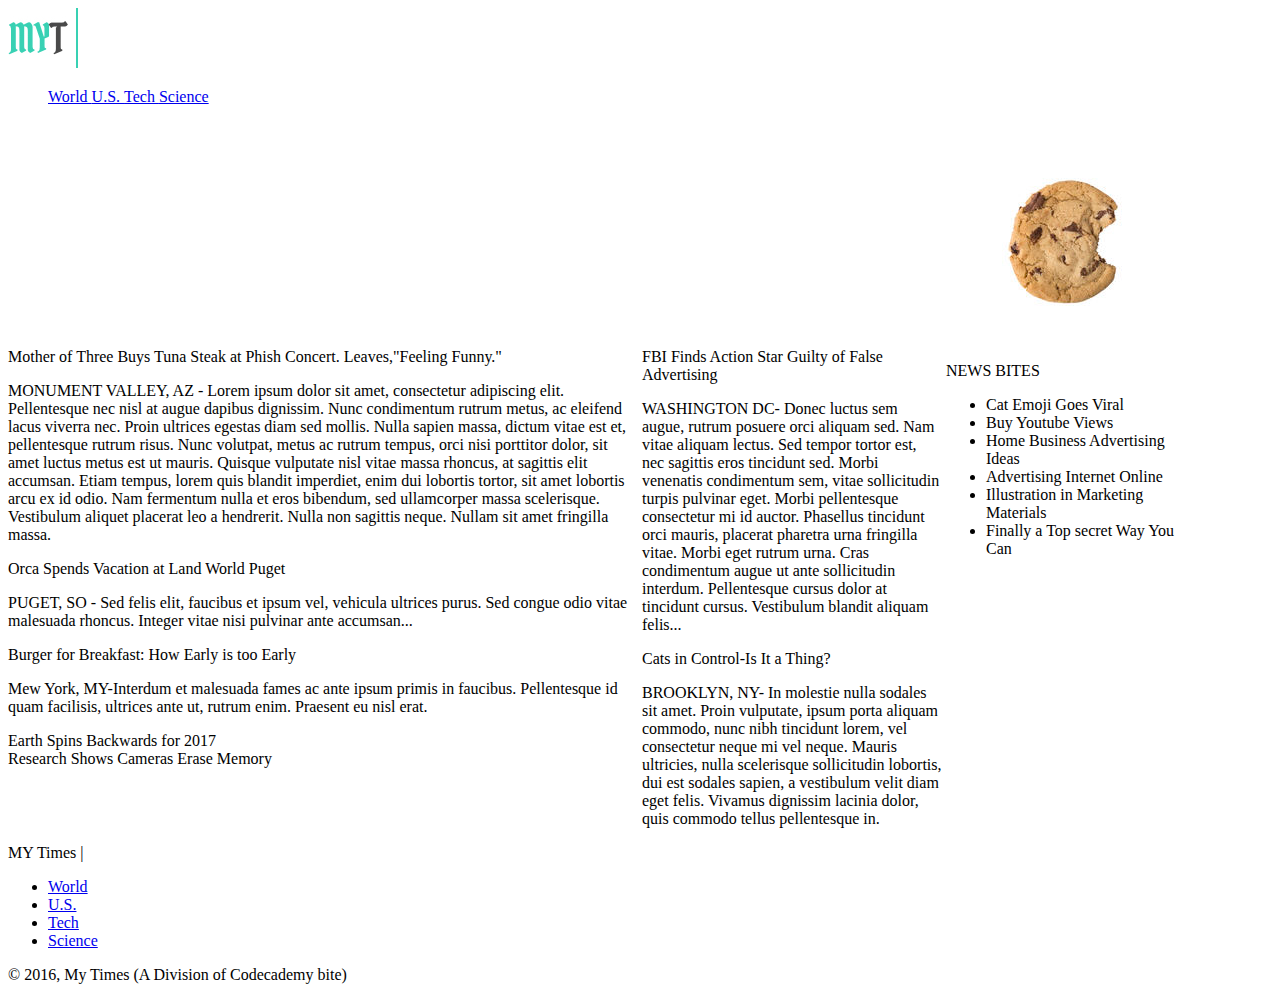
==== Attempt2.html @ 674661f3 "Second Attempt" ====
<!DOCTYPE html>
<html>
<head>
  <title> My Times </title>
  <link href="./Resources/CSS/Attempt2.css" type="text/css" rel="stylesheet">
</head>
<body>
<div id="banner">
  <img src="./Resources/Logo.jpg"/>
  <ul>
    <li><a href="#"> World </a></li>
    <li><a href="#"> U.S. </a></li>
    <li><a href="#"> Tech </a></li>
    <li><a href="#"> Science </a></li>
  </ul>
</div>

  <div id="main_stories">
    <span> Mother of Three Buys Tuna Steak at Phish Concert. Leaves,"Feeling Funny." </span>
    <p> MONUMENT VALLEY, AZ - Lorem ipsum dolor sit amet, consectetur adipiscing elit. Pellentesque nec nisl at augue dapibus dignissim. Nunc condimentum rutrum metus, ac eleifend lacus viverra nec. Proin ultrices egestas diam sed mollis. Nulla sapien massa, dictum vitae est et, pellentesque rutrum risus. Nunc volutpat, metus ac rutrum tempus, orci nisi porttitor dolor, sit amet luctus metus est ut mauris. Quisque vulputate nisl vitae massa rhoncus, at sagittis elit accumsan. Etiam tempus, lorem quis blandit imperdiet, enim dui lobortis tortor, sit amet lobortis arcu ex id odio. Nam fermentum nulla et eros bibendum, sed ullamcorper massa scelerisque. Vestibulum aliquet placerat leo a hendrerit. Nulla non sagittis neque. Nullam sit amet fringilla massa. </p>

    <span> Orca Spends Vacation at Land World Puget </span>
    <p> PUGET, SO - Sed felis elit, faucibus et ipsum vel, vehicula ultrices purus. Sed congue odio vitae malesuada rhoncus. Integer vitae nisi pulvinar ante accumsan...  </p>
    <span> Burger for Breakfast: How Early is too Early </span>
    <p> Mew York, MY-Interdum et malesuada fames ac ante ipsum primis in faucibus. Pellentesque id quam facilisis, ultrices ante ut, rutrum enim. Praesent eu nisl erat.  </p>

    <span class="fall"> Earth Spins Backwards for 2017 </span>
    <span class="photographer"> Research Shows Cameras Erase Memory </span>
  </div>

  <div id="center_stories">
    <span> FBI Finds Action Star Guilty of False Advertising </span>
    <p> WASHINGTON DC- Donec luctus sem augue, rutrum posuere orci aliquam sed. Nam vitae aliquam lectus. Sed tempor tortor est, nec sagittis eros tincidunt sed. Morbi venenatis condimentum sem, vitae sollicitudin turpis pulvinar eget. Morbi pellentesque consectetur mi id auctor. Phasellus tincidunt orci mauris, placerat pharetra urna fringilla vitae. Morbi eget rutrum urna. Cras condimentum augue ut ante sollicitudin interdum. Pellentesque cursus dolor at tincidunt cursus. Vestibulum blandit aliquam felis...  </p>
    <span class="cats"> Cats in Control-Is It a Thing? </span>
    <p> BROOKLYN, NY- In molestie nulla sodales sit amet. Proin vulputate, ipsum porta aliquam commodo, nunc nibh tincidunt lorem, vel consectetur neque mi vel neque. Mauris ultricies, nulla scelerisque sollicitudin lobortis, dui est sodales sapien, a vestibulum velit diam eget felis. Vivamus dignissim lacinia dolor, quis commodo tellus pellentesque in.  </p>
  </div>

  <div id="side_bar">
    <img src="./Resources/Cookie.png"/>
    <span> NEWS BITES </span>
    <ul>
      <li> Cat Emoji Goes Viral </li>
      <li> Buy Youtube Views </li>
      <li> Home Business Advertising Ideas </li>
      <li> Advertising Internet Online </li>
      <li> Illustration in Marketing Materials </li>
      <li> Finally a Top secret Way You Can </li>
    </ul>
  </div>

  <div id="footer">
    <span> MY Times  | </span>
    <ul>
      <li><a href="#"> World </a></li>
      <li><a href="#"> U.S. </a></li>
      <li><a href="#"> Tech </a></li>
      <li><a href="#"> Science </a></li>
    </ul>
    <span> &copy; 2016, My Times (A Division of Codecademy bite) </span>
  </div>

</body>
</html>
---- Resources/CSS/Attempt2.css ----
#banner {
  display: inline;
}

#banner li {
  display: inline;
  justify-content: space-around;
}

#main_stories {
  display: inline-flex;
  flex-direction: column;
  width: 630px;
  justify-content: space-between;
}

#center_stories {
  display: inline-flex;
  flex-direction: column;
  width: 300px;
  justify-content: space-between;
}

#side_bar {
  display: inline-flex;
  flex-direction: column;
  width: 240px;
  justify-content: space-between;
}
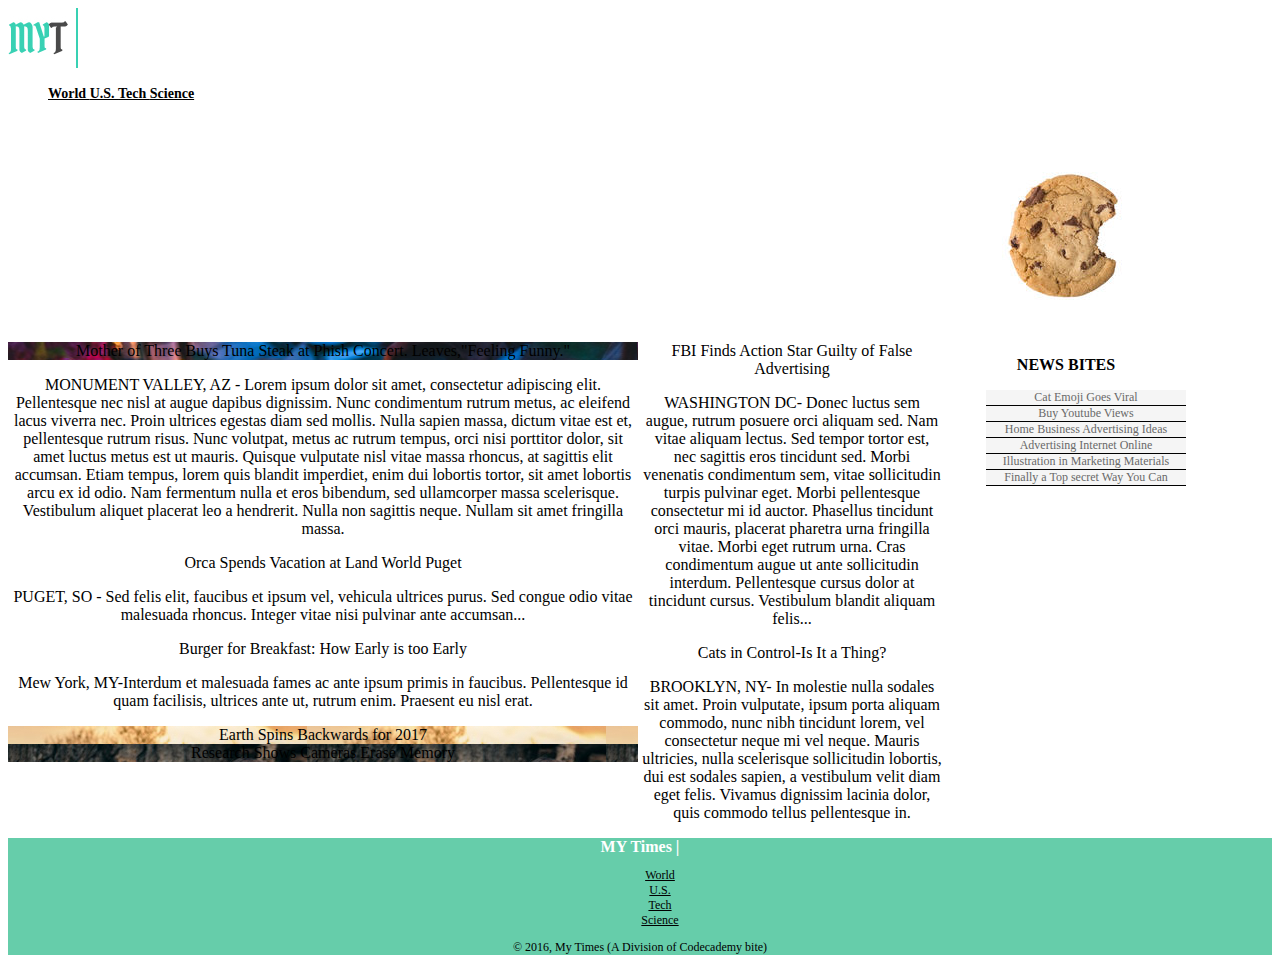
==== commit bd947ec1: "Updated html/css #2" ====
--- a/Attempt2.html
+++ b/Attempt2.html
@@ -16,7 +16,7 @@
 </div>
 
   <div id="main_stories">
-    <span> Mother of Three Buys Tuna Steak at Phish Concert. Leaves,"Feeling Funny." </span>
+    <span class="main"> Mother of Three Buys Tuna Steak at Phish Concert. Leaves,"Feeling Funny." </span>
     <p> MONUMENT VALLEY, AZ - Lorem ipsum dolor sit amet, consectetur adipiscing elit. Pellentesque nec nisl at augue dapibus dignissim. Nunc condimentum rutrum metus, ac eleifend lacus viverra nec. Proin ultrices egestas diam sed mollis. Nulla sapien massa, dictum vitae est et, pellentesque rutrum risus. Nunc volutpat, metus ac rutrum tempus, orci nisi porttitor dolor, sit amet luctus metus est ut mauris. Quisque vulputate nisl vitae massa rhoncus, at sagittis elit accumsan. Etiam tempus, lorem quis blandit imperdiet, enim dui lobortis tortor, sit amet lobortis arcu ex id odio. Nam fermentum nulla et eros bibendum, sed ullamcorper massa scelerisque. Vestibulum aliquet placerat leo a hendrerit. Nulla non sagittis neque. Nullam sit amet fringilla massa. </p>
 
     <span> Orca Spends Vacation at Land World Puget </span>
@@ -49,7 +49,7 @@
   </div>
 
   <div id="footer">
-    <span> MY Times  | </span>
+    <span class="name"> MY Times  | </span>
     <ul>
       <li><a href="#"> World </a></li>
       <li><a href="#"> U.S. </a></li>
--- a/Resources/CSS/Attempt2.css
+++ b/Resources/CSS/Attempt2.css
@@ -1,10 +1,15 @@
 #banner {
   display: inline;
+  border-bottom: 1px solid black
+  font-family: Verdana;
+  font-size: 14px;
+  font-weight: bold;
 }
 
 #banner li {
   display: inline;
   justify-content: space-around;
+  list-style:none;
 }
 
 #main_stories {
@@ -12,6 +17,19 @@
   flex-direction: column;
   width: 630px;
   justify-content: space-between;
+  text-align: center;
+}
+
+#main_stories .main {
+  background-image: url(../Main_Story_Banner.png);
+}
+
+#main_stories .fall {
+  background-image: url(../Autumn.png);
+}
+
+#main_stories .photographer {
+  background-image: url(../Cameraman.png);
 }
 
 #center_stories {
@@ -19,6 +37,7 @@
   flex-direction: column;
   width: 300px;
   justify-content: space-between;
+  text-align: center;
 }
 
 #side_bar {
@@ -26,4 +45,54 @@
   flex-direction: column;
   width: 240px;
   justify-content: space-between;
+  text-align: center;
 }
+
+#side_bar span {
+  font-size: 16px;
+  font-weight: bold;
+}
+
+#side_bar li {
+  list-style: none;
+  border-bottom: 1px solid black;
+  background-color: whitesmoke;
+  color: dimgray;
+  font-size: 12px;
+  font-family: Verdana;
+}
+
+#footer {
+  background-color: mediumaquamarine;
+  margin: auto;
+  font-family: Verdana;
+  font-size: 12px;
+  text-align: center;
+}
+
+#footer .name {
+  font-family: Georgia;
+  font-size: 16px;
+  font-weight: bold;
+  color: white;
+}
+
+#footer li {
+  list-style: none;
+}
+
+a:link {
+  color: black;
+}
+
+a:visited {
+  color: black;
+}
+
+a:hover {
+  color: black
+}
+
+a:active {
+  color: black;
+}
